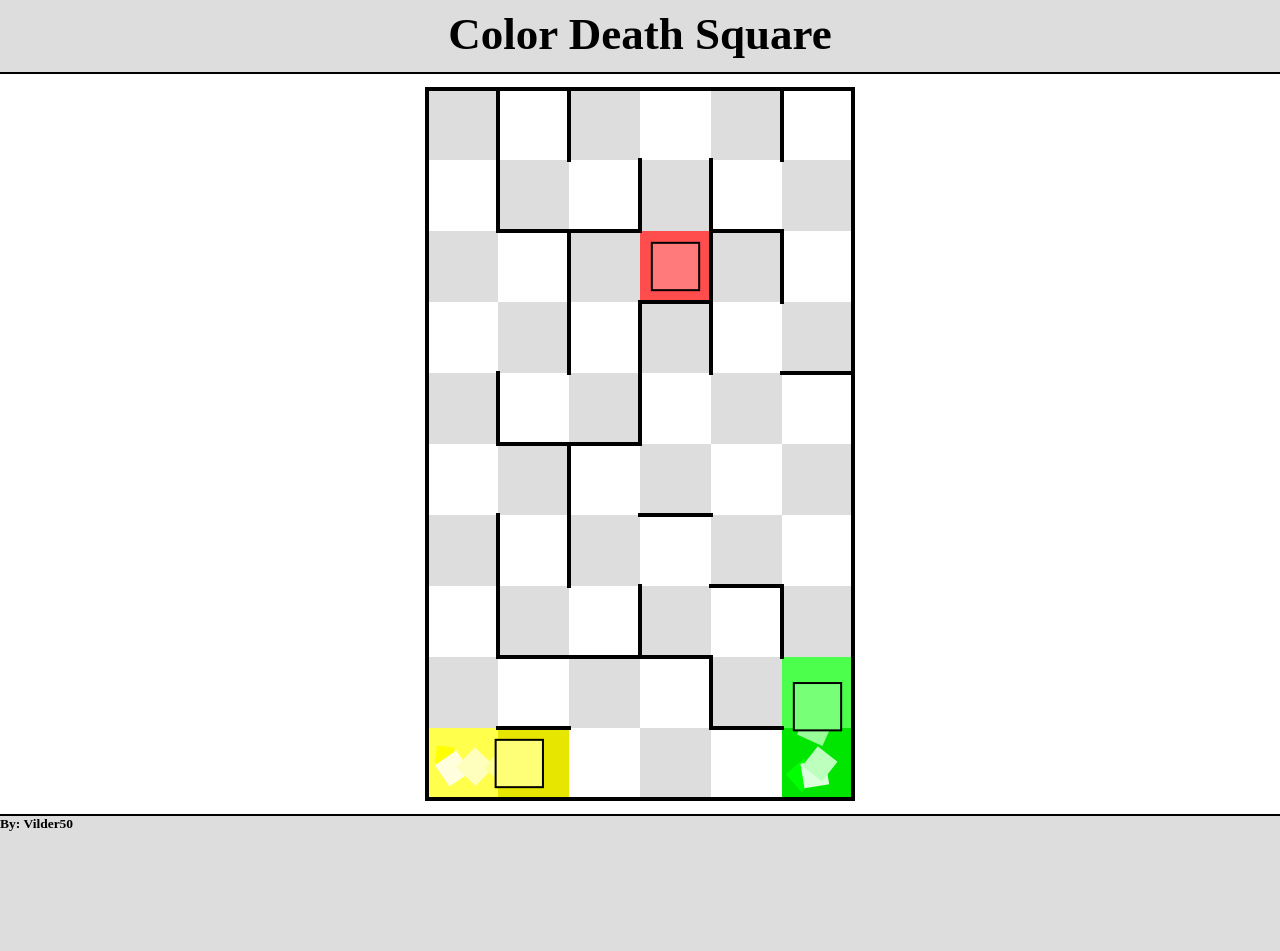
==== index.html @ cfcd25dc "Added meta tags." ====
﻿<!DOCTYPE html>
<html>
<head>
    <title>Color Death Square</title>

    <link href="css/main.css" rel="stylesheet" />
    <link href="favicon.ico" rel="icon" />

    <meta name="description" content="A small game about placing traps and remembering" />
    <meta name="description" content="Game,Javascript Game,JS Game,Claymore Game,Trap Game,Vilder50,Color Death Sqaure,CDS,Single player" />
    <meta name="auther" content="Vilder50" />
    <meta name="viewport" content="width=device-width, initial-scale=1.0">
</head>
<body onkeydown="KeyPress(event)" onkeyup="KeyUp(event)">
    <header><h1>Color Death Square</h1></header>
    <main>
        <canvas id="ColorDeathSquare" width="1280" height="720" style="display: block; margin: 0 auto;"></canvas>
        <canvas id="ColorDeathSquareExtra" width="1280" height="720" style="display: none;"></canvas>
    </main>
    <footer>
        <h6>By: Vilder50</h6>
    </footer>

    <script src="js/particles.js"></script>
    <script src="js/player.js"></script>
    <script src="js/robot.js"></script>
    <script src="js/map.js"></script>
    <script src="js/state.js"></script>
    <script src="js/main.js"></script>
</body>
</html>
---- css/main.css ----
﻿* {
    margin: 0;
    padding: 0;
}

body {
    overflow: hidden;
}

/*Header*/
header {
    text-align: center;
    height: 8vh;
    background: rgb(221,221,221);
    border-bottom: 2px solid black;
}

header h1 {
    padding-top: 8px;
    font-size: 5vh;
}
/*Header*/


/*Game*/
main {
    margin: 10px 0;
}

#ColorDeathSquare {
    height: 80vh;
}
/*Game*/

/*Footer*/
footer {
    height: 15vh;
    background: rgb(221,221,221);
    border-top: 2px solid black;
}

footer h6 {
    font-size: 1.5vh;
}
/*Footer*/
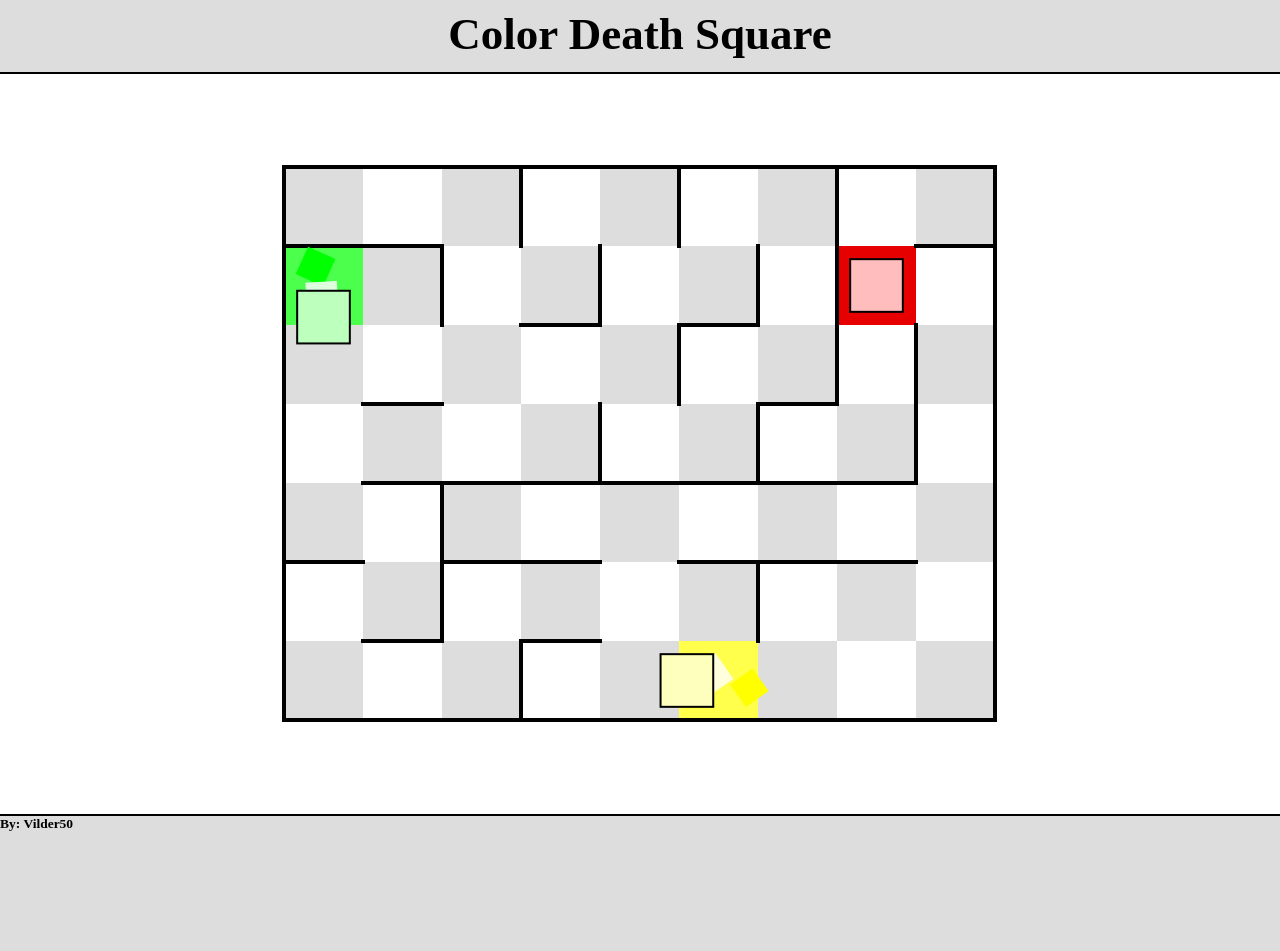
==== commit ca794313: "Added basic menu class" ====
--- a/index.html
+++ b/index.html
@@ -21,6 +21,7 @@
         <h6>By: Vilder50</h6>
     </footer>
 
+    <script src="js/menu.js"></script>
     <script src="js/particles.js"></script>
     <script src="js/player.js"></script>
     <script src="js/robot.js"></script>
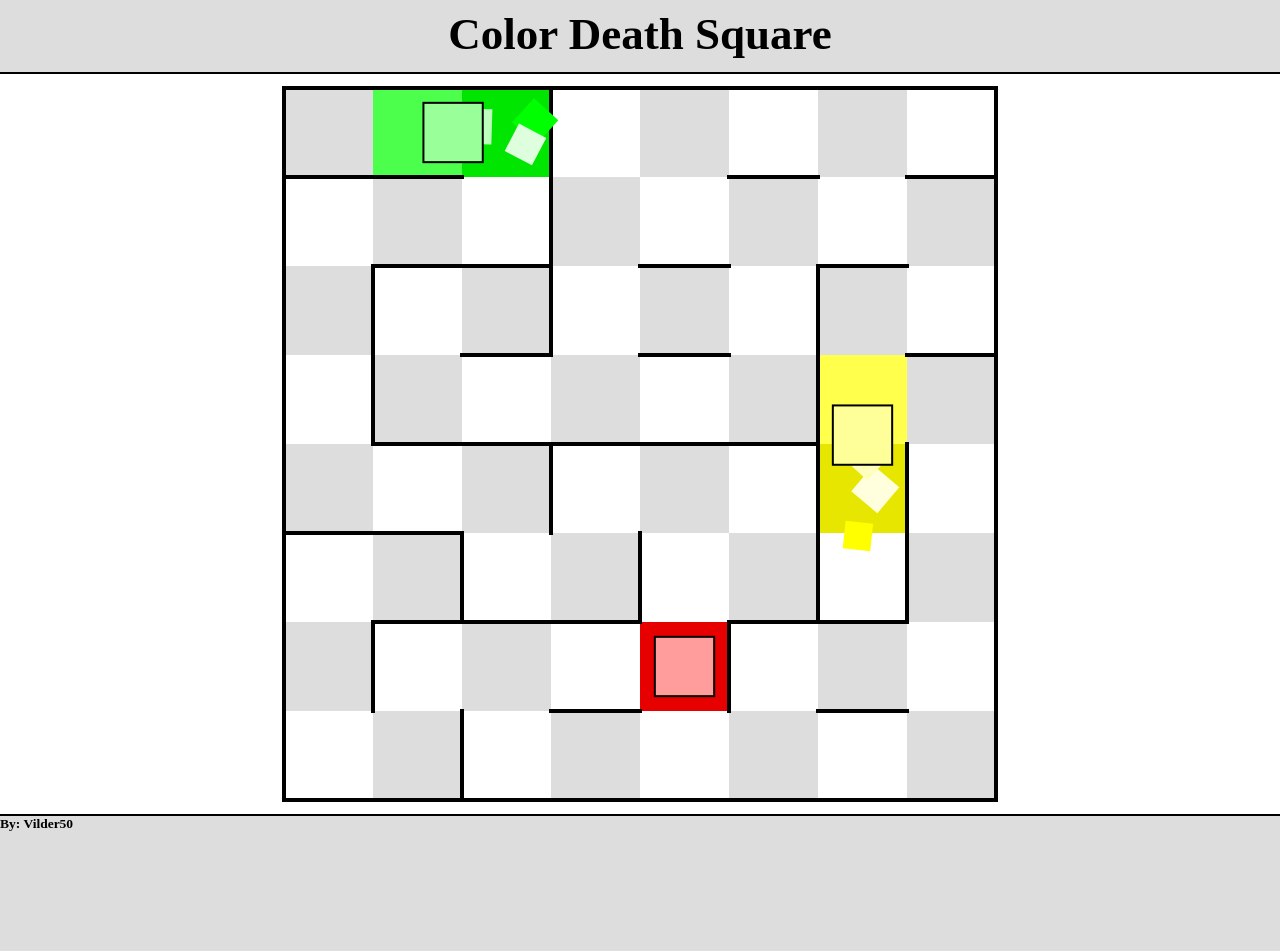
==== commit 4196b33c: "Moved canvas styles to the stylesheet" ====
--- a/index.html
+++ b/index.html
@@ -14,8 +14,8 @@
 <body onkeydown="KeyPress(event)" onkeyup="KeyUp(event)">
     <header><h1>Color Death Square</h1></header>
     <main>
-        <canvas id="ColorDeathSquare" width="1280" height="720" style="display: block; margin: 0 auto;"></canvas>
-        <canvas id="ColorDeathSquareExtra" width="1280" height="720" style="display: none;"></canvas>
+        <canvas id="ColorDeathSquare" width="1280" height="720"></canvas>
+        <canvas id="ColorDeathSquareExtra" width="1280" height="720"></canvas>
     </main>
     <footer>
         <h6>By: Vilder50</h6>
--- a/css/main.css
+++ b/css/main.css
@@ -29,9 +29,14 @@
 
 #ColorDeathSquare {
     height: 80vh;
+    display: block;
+    margin: 0 auto;
+}
+
+#ColorDeathSquareExtra{
+    display: none;
 }
 /*Game*/
-
 /*Footer*/
 footer {
     height: 15vh;
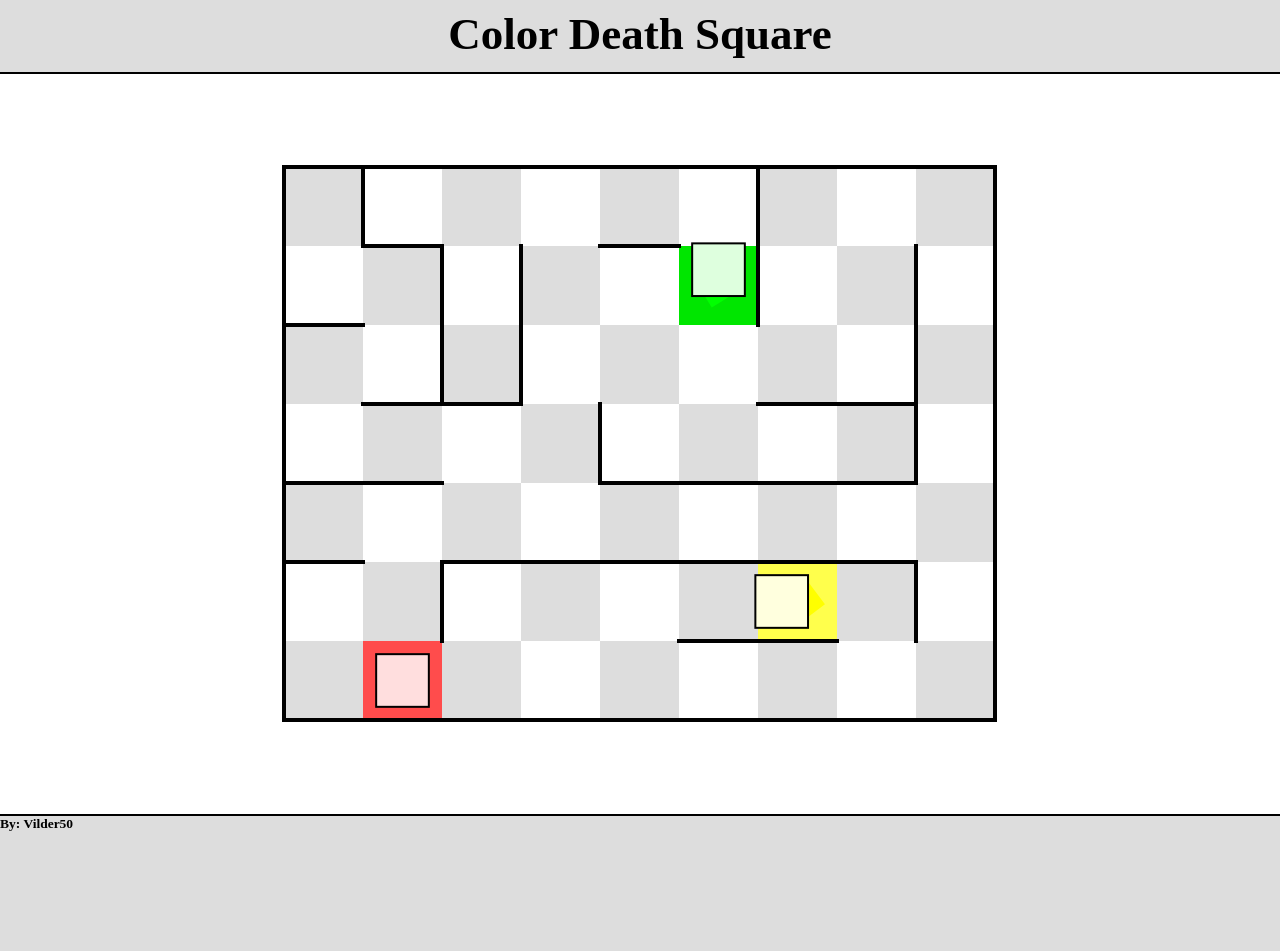
==== commit 68801c81: "Added support for checking mouse clicks and mouse movement. Moved things into Gamestate" ====
--- a/index.html
+++ b/index.html
@@ -14,7 +14,7 @@
 <body onkeydown="KeyPress(event)" onkeyup="KeyUp(event)">
     <header><h1>Color Death Square</h1></header>
     <main>
-        <canvas id="ColorDeathSquare" width="1280" height="720"></canvas>
+        <canvas id="ColorDeathSquare" width="1280" height="720" onmousemove="MouseMove(event)" onclick="Clicked(event)"></canvas>
         <canvas id="ColorDeathSquareExtra" width="1280" height="720"></canvas>
     </main>
     <footer>
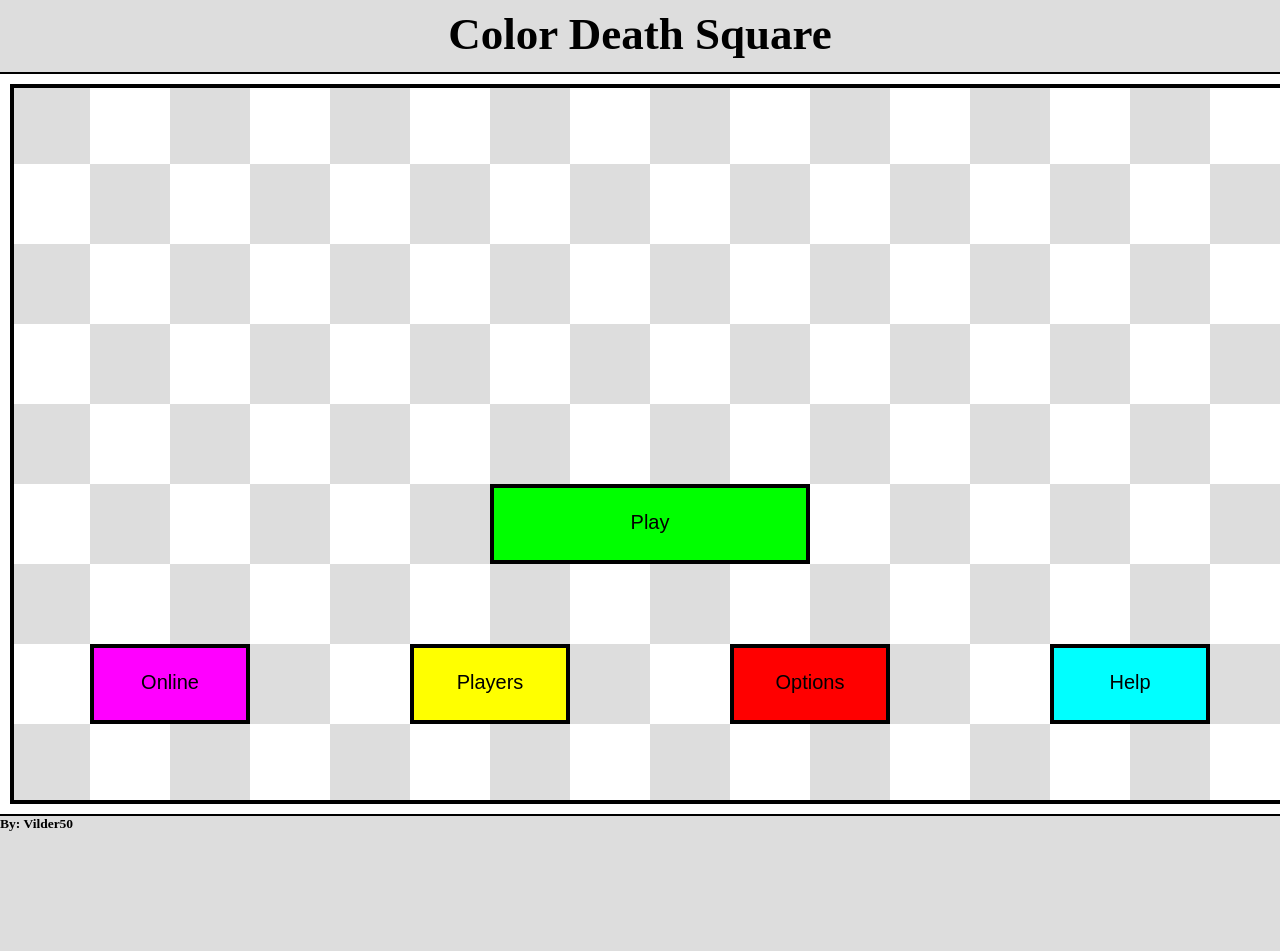
==== commit 5eaaf635: "Added basic multiplayer support." ====
--- a/index.html
+++ b/index.html
@@ -14,7 +14,7 @@
 <body onkeydown="KeyPress(event)" onkeyup="KeyUp(event)">
     <header><h1>Color Death Square</h1></header>
     <main>
-        <canvas id="ColorDeathSquare" width="1280" height="720" onmousemove="MouseMove(event)" onclick="Clicked(event)"></canvas>
+        <canvas id="ColorDeathSquare" width="1280" height="720" onmousemove="MouseMove(event)" onmousedown="Clicked(event)" onmouseup="Unclicked(event)"></canvas>
         <canvas id="ColorDeathSquareExtra" width="1280" height="720"></canvas>
     </main>
     <footer>
@@ -26,6 +26,7 @@
     <script src="js/player.js"></script>
     <script src="js/robot.js"></script>
     <script src="js/map.js"></script>
+    <script src="js/online.js"></script>
     <script src="js/state.js"></script>
     <script src="js/main.js"></script>
 </body>
--- a/css/main.css
+++ b/css/main.css
@@ -23,14 +23,12 @@
 
 
 /*Game*/
-main {
-    margin: 10px 0;
-}
-
 #ColorDeathSquare {
     height: 80vh;
     display: block;
     margin: 0 auto;
+    background: white;
+    padding: 10px;
 }
 
 #ColorDeathSquareExtra{
